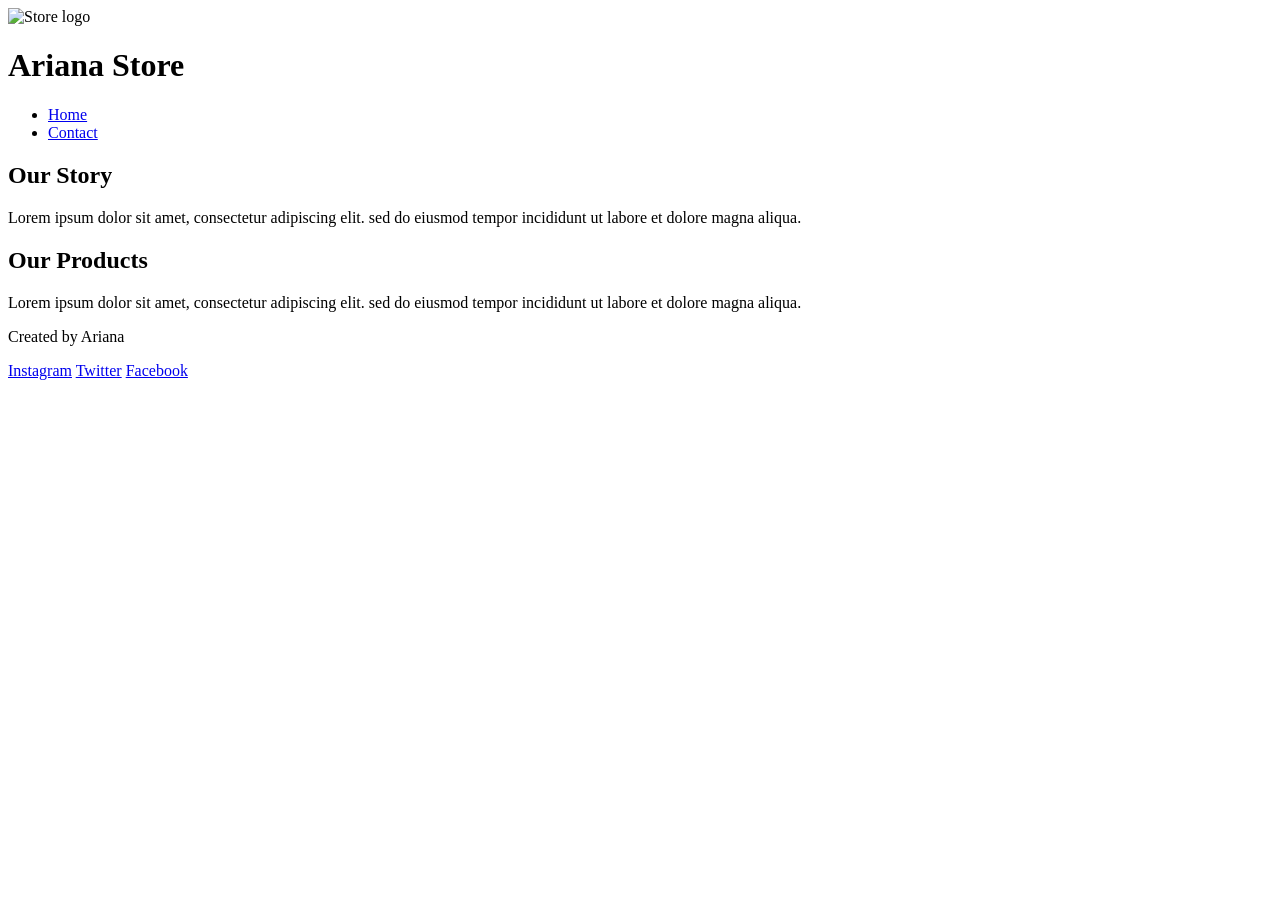
==== index.html @ a17c2a01 "index html" ====
<!DOCTYPE html>
<html lang="en">
<head>
    <meta charset="UTF-8">
    <meta name="viewport" content="width=device-width, initial-scale=1.0">
    <title>Ariana Store - Home</title>
    <link rel="stylesheet" href="styles/styles.css">
</head>
<body>

<header>
    <div class="header-top">
        <img src="images/clothinglogo.jpg" alt="Store logo" class="logo">
        <h1>Ariana Store</h1>
    </div>

    <nav>
        <ul>
            <li><a href="index.html">Home</a></li>
            <li><a href="contact.html">Contact</a></li>
        </ul>
    </nav>
</header>

<main>
    <section>
        <h2>Our Story</h2>
        <p>Lorem ipsum dolor sit amet, consectetur adipiscing elit. sed do eiusmod tempor incididunt ut labore et dolore magna aliqua.</p>
    </section>

    <section>
        <h2>Our Products</h2>
        <p>Lorem ipsum dolor sit amet, consectetur adipiscing elit. sed do eiusmod tempor incididunt ut labore et dolore magna aliqua.</p>
    </section>
</main>

<footer>
    <p>Created by Ariana</p>

    <div class="social-links">
        <a href="#">Instagram</a>
        <a href="#">Twitter</a>
        <a href="#">Facebook</a>
    </div>
</footer>

</body>
</html>
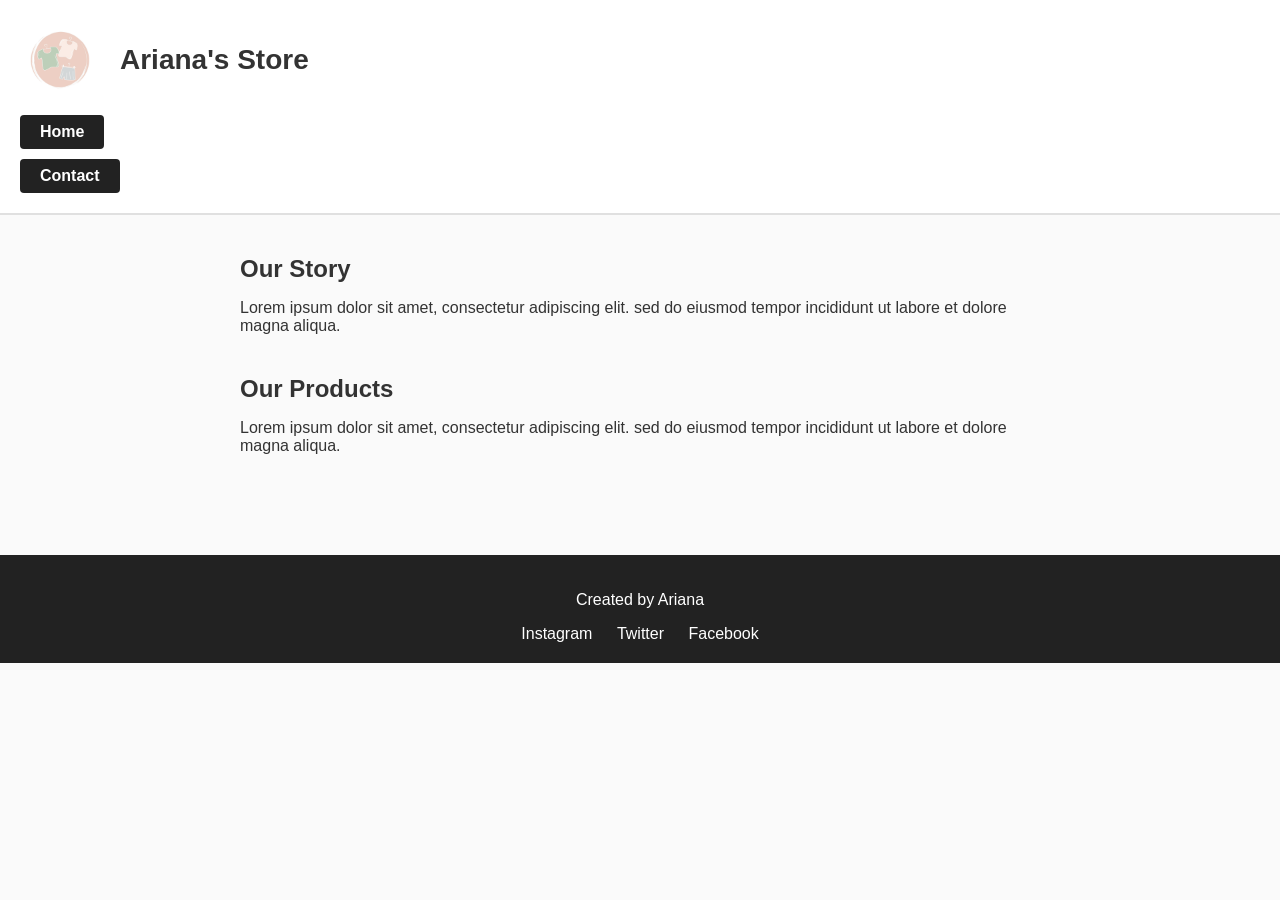
==== commit 9ba4d596: "edit" ====
--- a/index.html
+++ b/index.html
@@ -3,7 +3,7 @@
 <head>
     <meta charset="UTF-8">
     <meta name="viewport" content="width=device-width, initial-scale=1.0">
-    <title>Ariana Store - Home</title>
+    <title>Ariana's Store - Home</title>
     <link rel="stylesheet" href="styles/styles.css">
 </head>
 <body>
@@ -11,7 +11,7 @@
 <header>
     <div class="header-top">
         <img src="images/clothinglogo.jpg" alt="Store logo" class="logo">
-        <h1>Ariana Store</h1>
+        <h1>Ariana's Store</h1>
     </div>
 
     <nav>
--- a/styles/styles.css
+++ b/styles/styles.css
@@ -0,0 +1,123 @@
+body {
+    margin: 0;
+    font-family: Arial, sans-serif;
+    background-color: #fafafa;
+    color: #333;
+}
+
+header {
+    padding: 20px;
+    background-color: #ffffff;
+    border-bottom: 2px solid #e0e0e0;
+}
+
+.header-top {
+    display: flex;
+    align-items: center;
+    gap: 20px;
+}
+
+.logo {
+    width: 80px;
+    height: auto;
+}
+
+header h1 {
+    margin: 0;
+    font-size: 28px;
+    font-weight: bold;
+}
+
+nav ul {
+    list-style: none;
+    padding: 0;
+    margin: 15px 0 0;
+    display: flex;
+    flex-direction: column;
+    gap: 10px;
+    align-items: flex-start;
+}
+
+nav a {
+    text-decoration: none;
+    padding: 8px 20px;
+    background-color: #222;
+    color: white;
+    border-radius: 4px;
+    font-weight: bold;
+    display: inline-block;
+}
+
+nav a:hover {
+    background-color: #444;
+}
+
+main {
+    max-width: 800px;
+    margin: 0 auto;
+    padding: 20px;
+}
+
+section {
+    margin-bottom: 40px;
+}
+
+section h2 {
+    margin-bottom: 10px;
+    font-size: 24px;
+}
+
+form {
+    display: flex;
+    flex-direction: column;
+    gap: 15px;
+    max-width: 450px;
+    margin: 0 auto;
+}
+
+label {
+    font-weight: bold;
+}
+
+input,
+textarea {
+    padding: 10px;
+    border: 1px solid #ccc;
+    border-radius: 4px;
+}
+
+button {
+    padding: 12px;
+    background-color: #222;
+    color: white;
+    border: none;
+    cursor: pointer;
+    border-radius: 4px;
+    font-size: 16px;
+}
+
+button:hover {
+    background-color: #444;
+}
+
+footer {
+    margin-top: 40px;
+    padding: 20px;
+    background-color: #222;
+    color: white;
+    text-align: center;
+}
+
+.social-links {
+    margin-top: 10px;
+}
+
+.social-links a {
+    color: white;
+    margin: 0 10px;
+    text-decoration: none;
+}
+
+.social-links a:hover {
+    text-decoration: underline;
+}
